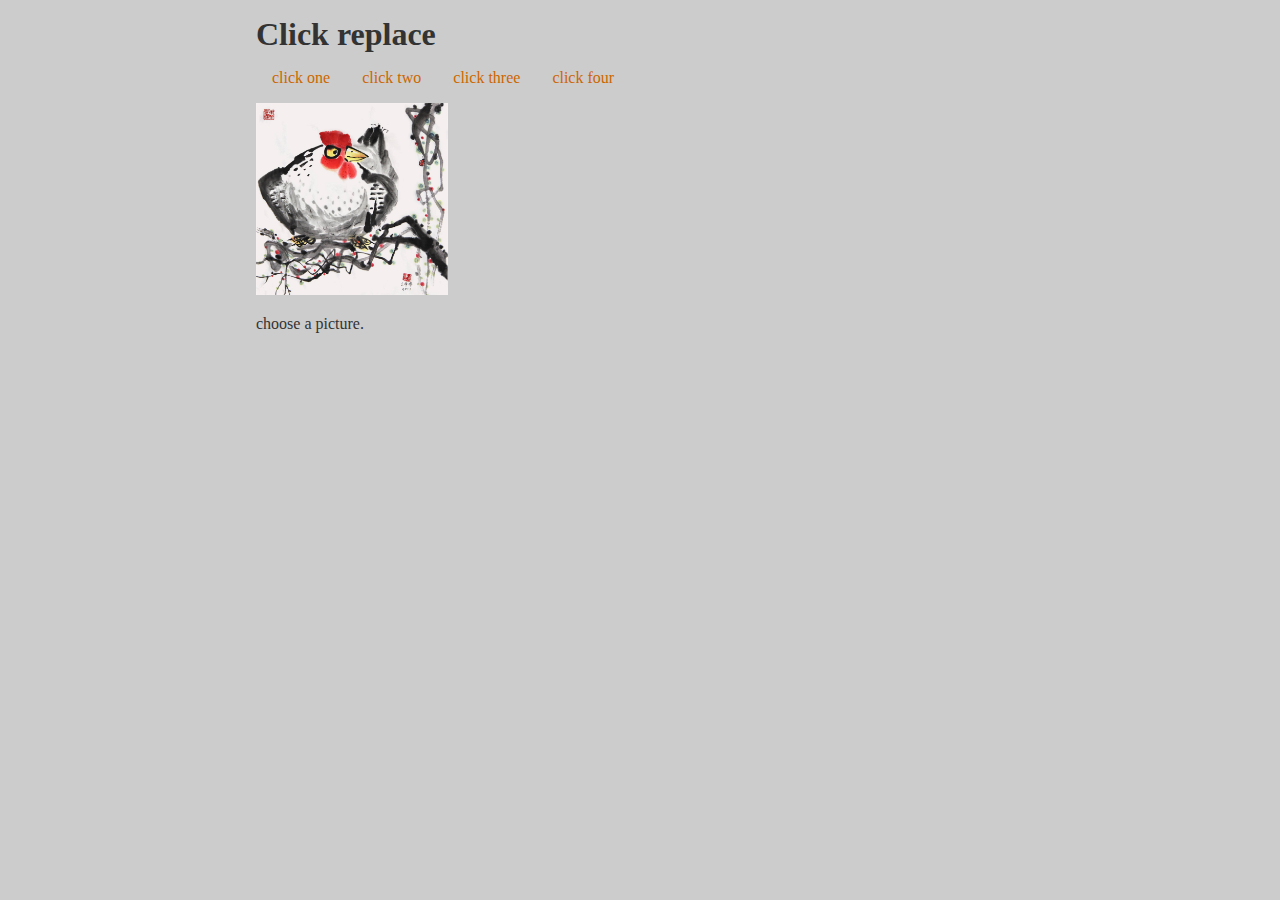
==== mode/index.html @ 2bfd3737 "添加了切换图片" ====
<!DOCTYPE html>
<html lang="en">
<head>
    <meta charset="UTF-8">
    <meta name="viewport" content="width=device-width, initial-scale=1.0">
    <meta http-equiv="X-UA-Compatible" content="ie=edge">
    <title>Document</title>
    <link rel="stylesheet" href="./css.css">
    <script src="index.js"></script>
</head>
<body>
    <div class="container">
        <h1>Click replace</h1>
        <ul>
            <li><a href="one.jpeg" title="乐" onclick="showPic(this);return false;">click one</a></li>
            <li><a href="two.jpeg" title="乐乐" onclick="showPic(this);return false; ">click two</a></li>
            <li><a href="three.jpeg" title="乐乐乐" onclick="showPic(this);return false;">click three</a></li>
            <li><a href="four.jpeg" title="乐乐乐乐" onclick="showPic(this);return false;">click four</a></li>
        </ul>
        <img src="placeholder.jpeg" alt="占位符图片" id="placeholder">
        <p id="description">choose a picture.</p>
    </div>
    <script>
    //    var another_mode={
    //        name: "lelezhao"
    //    }
    //    console.log(another_mode.name);
    //     another_mode.prototype={
    //         name: "leying"
    //     }
        
    //     delete another_mode.name;
    //     console.log(another_mode.name);
        // var lMode={
        //     value: 0,
        //     increment: function(inc){
                
        //         return this.value += typeof inc ==='number'?inc:2;
        //     console.log(this);
                
        //     }
        // }
        // console.log(lMode);
        // var a = lMode.increment(4);
        // console.log(a);
        // var b =lMode.increment();
        // console.log(b);

        // age = 22;
        // console.log(age);
        // age = 22;
        // if(!(1>2))alert('aaaa');
        // var a = 1;
        // do {
        //     alert("aaaa");
        //     a++;
        // }while(a<1);

    </script>
</body>
</html>
---- mode/css.css ----
* {
    margin: 0;
    padding: 0;
    list-style: none;
}
body {
    background-color: #ccc;
    color: #333333;
    
}
html {
    font-family: serif;
    font-size: 1em;
    height: 100%;
}
.container {
    width: 60%;
    margin: 1em auto;
}
img {
    display: block;
    width: 12em;
    height: 12em;
    clear: both;
    
}
li {
    float: left;
    padding: 1em;
}
ul {
    padding: 0;
}
a {
    color: #c60;
    text-decoration: none;
}
p {
    margin-top: 20px;
}
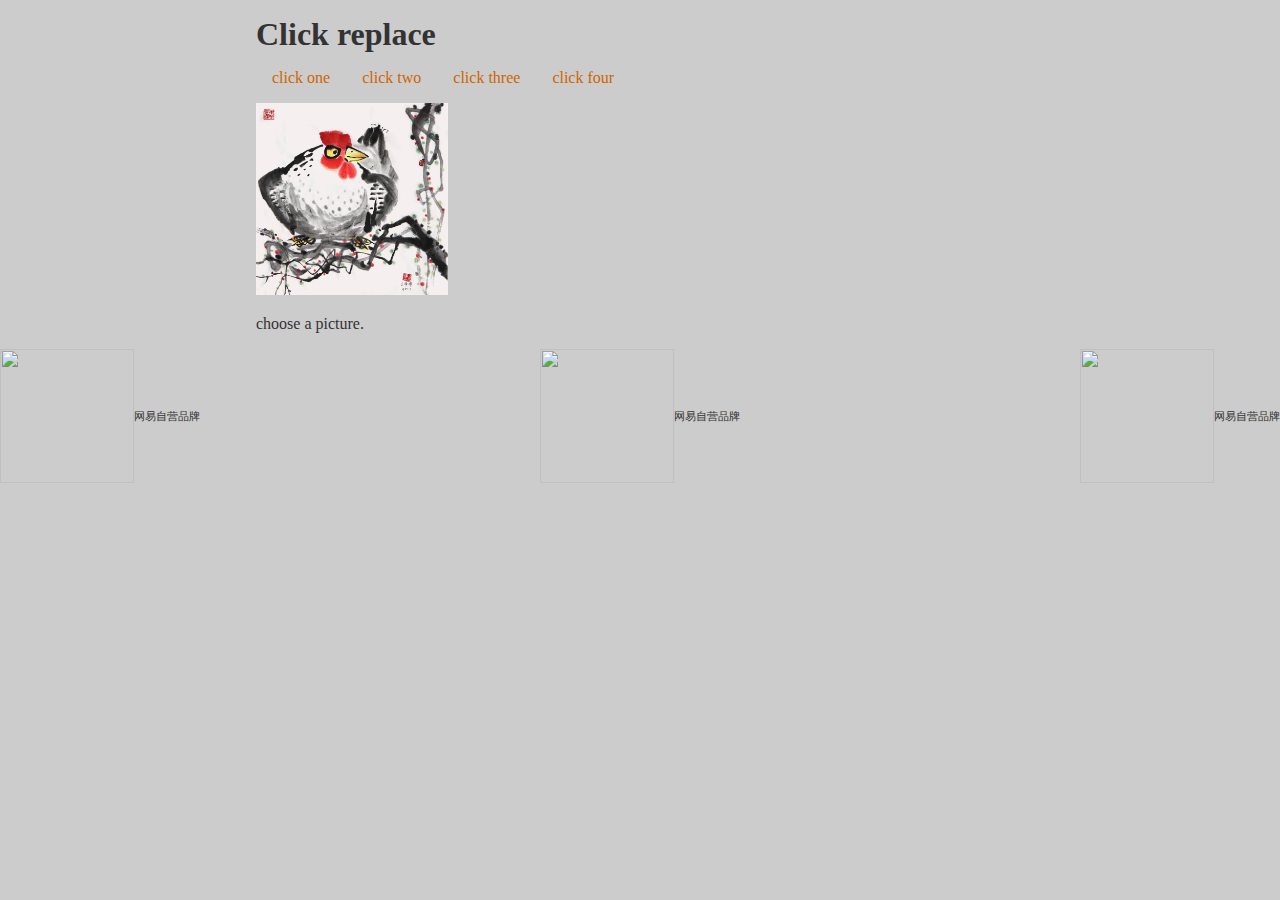
==== commit 1051971b: "Dom操作页面" ====
--- a/mode/index.html
+++ b/mode/index.html
@@ -6,7 +6,26 @@
     <meta http-equiv="X-UA-Compatible" content="ie=edge">
     <title>Document</title>
     <link rel="stylesheet" href="./css.css">
-    <script src="index.js"></script>
+    <script src="./function.js"></script>
+    <style>
+        .server {
+  display: flex;
+  flex-direction: row;
+  justify-content: space-between;
+  
+}
+.server_item {
+  display: flex;
+  font-size: 0.7rem;
+  height: 92rpx;
+  align-items: center;
+}
+.header_icon {
+  width: 32rpx;
+  height: 32rpx;
+
+}
+    </style>
 </head>
 <body>
     <div class="container">
@@ -19,6 +38,20 @@
         </ul>
         <img src="placeholder.jpeg" alt="占位符图片" id="placeholder">
         <p id="description">choose a picture.</p>
+    </div>
+    <div class="server">
+        <div class="server_item">
+          <image class="header_icon" src="/libs/images/minlogo.png"></image>
+          <text>网易自营品牌</text>
+        </div>
+        <div class="server_item">
+          <image class="header_icon" src="/libs/images/minlogo.png"></image>
+          <text>网易自营品牌</text>
+        </div>
+        <div class="server_item">
+          <image class="header_icon" src="/libs/images/minlogo.png"></image>
+          <text>网易自营品牌</text>
+        </div>
     </div>
     <script>
     //    var another_mode={
@@ -55,7 +88,9 @@
         //     alert("aaaa");
         //     a++;
         // }while(a<1);
-
+    var conTain = document.querySelector(".container");
+    var kuandu = window.getComputedStyle(conTain).margin;
+    console.log(kuandu);
     </script>
 </body>
 </html>